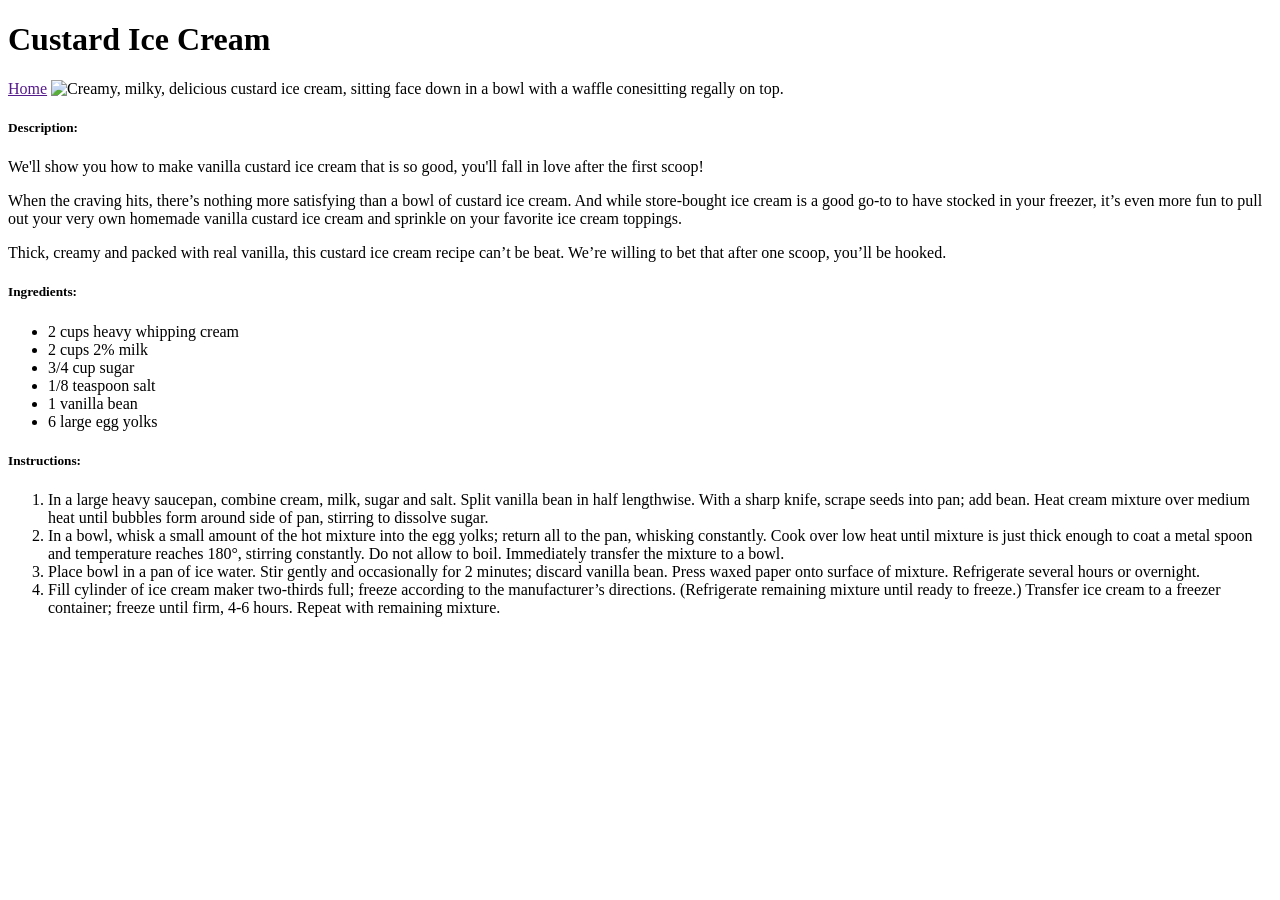
==== recipes/recipes-custard-ice-cream.html @ e98d3b6f "Enhance custard ice cream recipe with details Added a description, ingredients, and instructions for" ====
<!DOCTYPE html>
<html lang="en">
    <head>
        <meta charset="UTF-8">
        <meta name="viewport" content="width=<device-width>, initial-scale=1.0">
        <title>Custard Ice Cream</title>
    </head>
    <body>
       <h1>Custard Ice Cream</h1>
      <a href "index.html"> Home</a>
      <img src="custard-ice-cream.jpg" alt="Creamy, milky, delicious custard ice cream, sitting face down in a bowl with a waffle conesitting regally on top.">
      <h5>Description:</h5>
        <p>We'll show you how to make vanilla custard ice cream that is so good, you'll fall in love after the first scoop!</p>
        <p>When the craving hits, there’s nothing more satisfying than a bowl of custard ice cream. And while store-bought ice cream is a good go-to to have stocked in your freezer, it’s even more fun to pull out your very own homemade vanilla custard ice cream and sprinkle on your favorite ice cream toppings.</p>

        <p>Thick, creamy and packed with real vanilla, this custard ice cream recipe can’t be beat. We’re willing to bet that after one scoop, you’ll be hooked.</p>
        <h5>Ingredients:</h5>
        <ul>
            <li>2 cups heavy whipping cream</li>
            <li>2 cups 2% milk</li>
            <li>3/4 cup sugar</li>
            <li>1/8 teaspoon salt</li>
            <li>1 vanilla bean</li>
            <li>6 large egg yolks </li>
        </ul>
        <h5>Instructions:</h5>
        <ol>
            <li>In a large heavy saucepan, combine cream, milk, sugar and salt. Split vanilla bean in half lengthwise. With a sharp knife, scrape seeds into pan; add bean. Heat cream mixture over medium heat until bubbles form around side of pan, stirring to dissolve sugar.</li>
            <li>In a bowl, whisk a small amount of the hot mixture into the egg yolks; return all to the pan, whisking constantly. Cook over low heat until mixture is just thick enough to coat a metal spoon and temperature reaches 180°, stirring constantly. Do not allow to boil. Immediately transfer the mixture to a bowl.</li>
            <li>Place bowl in a pan of ice water. Stir gently and occasionally for 2 minutes; discard vanilla bean. Press waxed paper onto surface of mixture. Refrigerate several hours or overnight.</li>
            <li>Fill cylinder of ice cream maker two-thirds full; freeze according to the manufacturer’s directions. (Refrigerate remaining mixture until ready to freeze.) Transfer ice cream to a freezer container; freeze until firm, 4-6 hours. Repeat with remaining mixture.</li>
        </ol>
    </body>
</html>
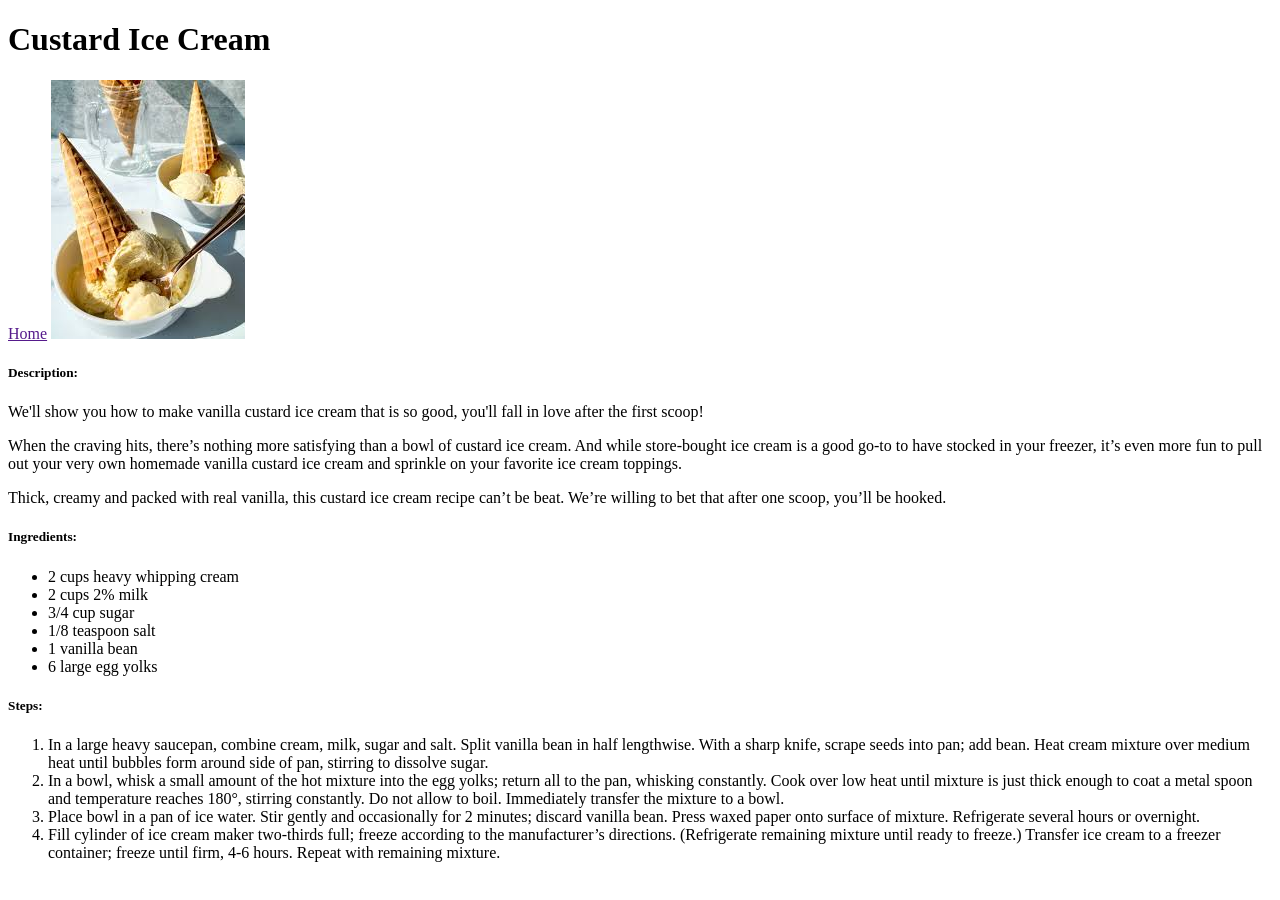
==== commit 7561ad7d: "Change 'Instructions' to 'Steps' in recipe" ====
--- a/recipes/recipes-custard-ice-cream.html
+++ b/recipes/recipes-custard-ice-cream.html
@@ -23,7 +23,7 @@
             <li>1 vanilla bean</li>
             <li>6 large egg yolks </li>
         </ul>
-        <h5>Instructions:</h5>
+        <h5>Steps:</h5>
         <ol>
             <li>In a large heavy saucepan, combine cream, milk, sugar and salt. Split vanilla bean in half lengthwise. With a sharp knife, scrape seeds into pan; add bean. Heat cream mixture over medium heat until bubbles form around side of pan, stirring to dissolve sugar.</li>
             <li>In a bowl, whisk a small amount of the hot mixture into the egg yolks; return all to the pan, whisking constantly. Cook over low heat until mixture is just thick enough to coat a metal spoon and temperature reaches 180°, stirring constantly. Do not allow to boil. Immediately transfer the mixture to a bowl.</li>
